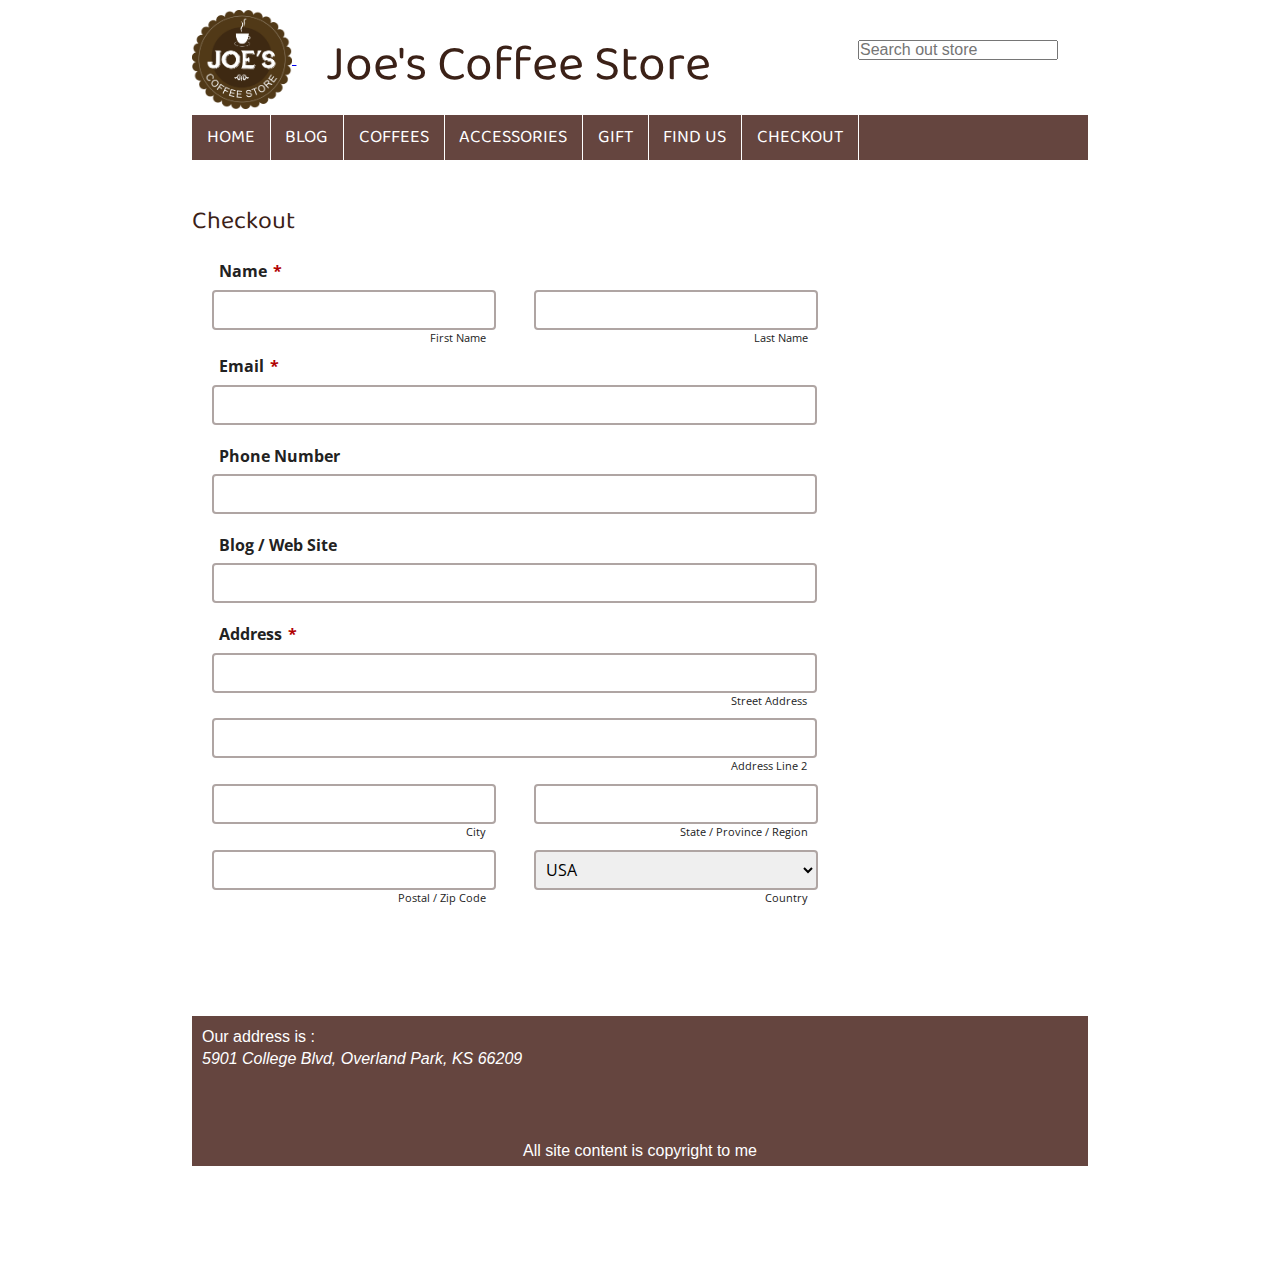
==== checkout.html @ 1b326ed8 "complete checkout page design" ====
<!doctype html>
<html class="no-js" lang="">

<head>
  <meta charset="utf-8">
  <meta http-equiv="x-ua-compatible" content="ie=edge">
  <title></title>
  <meta name="description" content="">
  <meta name="viewport" content="width=device-width, initial-scale=1, shrink-to-fit=no">

  <link rel="manifest" href="site.webmanifest">
  <link rel="apple-touch-icon" href="icon.png">
  <!-- Place favicon.ico in the root directory -->

  <link rel="stylesheet" href="css/normalize.css">
  <link rel="stylesheet" href="css/main.css">
  <link href="https://fonts.googleapis.com/css?family=Baloo+Da|Open+Sans" rel="stylesheet">
</head>

<body>
  <!--[if lte IE 9]>
    <p class="browserupgrade">You are using an <strong>outdated</strong> browser. Please <a href="https://browsehappy.com/">upgrade your browser</a> to improve your experience and security.</p>
  <![endif]-->

  <!-- Add your site or application content here -->
  <header>
    <div id="title-bar">
      <a href="index.html">
        <div id="title-bar_logo-container" class="title-bar">
          <img id="title-bar_logo" alt="Joe's Coffee Store Logo" src="img/coffee_shop_logo.png">
        </div>
        <p id="title-bar_title" class="title-bar">Joe's Coffee Store</p>
      </a>
      <input id="title-bar_searchBox" class="title-bar" placeholder="Search out store">
    </div>
    <nav id="nav-bar">
      <ul id="nav-bar_ul">
        <a href="index.html"><li id="nav-bar_ul_home">HOME</li></a>
        <a href="#"><li id="nav-bar_ul_blog">BLOG</li></a>
        <a href="#"><li id="nav-bar_ul_coffee">COFFEES</li></a>
        <a href="#"><li id="nav-bar_ul_accessories">ACCESSORIES</li></a>
        <a href="#"><li id="nav-bar_ul_gift">GIFT</li></a>
        <a href="#"><li id="nav-bar_ul_findus">FIND US</li></a>
        <a href="checkout.html"><li id="nav-bar_ul_checkout">CHECKOUT</li></a>
      </ul>
    </nav>
  </header>
    <main>
      <section id="checkout">
          <header class="colored-title">Checkout</header>
          <div>
              <form id="checkout_form" action="#" method="POST">
                  <fieldset>
                    <div class="input-container">
                        <label class="input-label" for="first-name">Name<span class="star">*</span></label>
                        <div class="input-vertical">
                            <input type="text" name="first-name" required>
                            <label class="input-caption" for="first-name">First Name</label>
                        </div>
                        <div class="input-vertical">
                            <input type="text" name="last-name" required>
                            <label class="input-caption" for="last-name">Last Name</label>
                        </div>
                    </div>
                    <div class="input-container">
                        <label class="input-label" for="email">Email<span class="star">*</span></label>
                        <input type="email" name="email" required>
                    </div>
                    <div class="input-container">
                        <label class="input-label" for="phone-number">Phone Number</label>
                        <input type="text" name="phone-number">
                    </div>
                    <div class="input-container">
                        <label class="input-label" for="blog">Blog / Web Site</label>
                        <input type="url" name="blog">
                    </div>
                    <div class="input-container checkout_form_address">
                        <label class="input-label" for="address1">Address<span class="star">*</span></label>
                        <div class="input-vertical input-vertical-oneline">
                            <input type="text" name="address1" required>
                            <label class="input-caption" for="address1">Street Address</label>
                        </div>
                    </div>
                    <div class="input-container checkout_form_address">
                        <label class="input-label" for="address2"></label>
                        <div class="input-vertical input-vertical-oneline">
                            <input type="text" name="address2">
                            <label class="input-caption" for="address2">Address Line 2</label>
                        </div>
                    </div>
                    <div class="input-container checkout_form_address">
                        <label class="input-label"></label>
                        <div class="input-vertical">
                            <input type="text" name="city" required>
                            <label class="input-caption" for="city">City</label>
                        </div>
                        <div class="input-vertical">
                            <input type="text" name="state" required>
                            <label class="input-caption">State / Province / Region</label>
                        </div>
                    </div>
                    <div class="input-container checkout_form_address">
                        <label class="input-label"></label>
                        <div class="input-vertical">
                            <input type="text" name="zipcode" required>
                            <label class="input-caption" for="zipcode">Postal / Zip Code</label>
                        </div>
                        <div class="input-vertical">
                            <select name="country" required>
                                <option>USA</option>
                                <option>United Kingdom</option>
                                <option>South Korea</option>
                                <option>China</option>
                                <option>Canada</option>
                            </select>
                            <label class="input-caption" for="country">Country</label>
                        </div>
                    </div>
                  </fieldset>
              </form>
          </div>
      </section>
  </main>

  <div class="clear-both"></div>
  <footer id="footer">
    <p>Our address is :</p>
    <address id="address">
      5901 College Blvd, Overland Park, KS 66209
    </address>
    <p id="copyright">All site content is copyright to me</p>
  </footer>



  <script src="js/vendor/modernizr-3.6.0.min.js"></script>
  <script src="https://code.jquery.com/jquery-3.3.1.min.js" integrity="sha256-FgpCb/KJQlLNfOu91ta32o/NMZxltwRo8QtmkMRdAu8=" crossorigin="anonymous"></script>
  <script>window.jQuery || document.write('<script src="js/vendor/jquery-3.3.1.min.js"><\/script>')</script>
  <script src="js/plugins.js"></script>
  <script src="js/main.js"></script>

  <!-- Google Analytics: change UA-XXXXX-Y to be your site's ID. -->
  <script>
    window.ga = function () { ga.q.push(arguments) }; ga.q = []; ga.l = +new Date;
    ga('create', 'UA-XXXXX-Y', 'auto'); ga('send', 'pageview')
  </script>
  <script src="https://www.google-analytics.com/analytics.js" async defer></script>
</body>

</html>
---- css/main.css ----
/*! HTML5 Boilerplate v6.1.0 | MIT License | https://html5boilerplate.com/ */

/*
 * What follows is the result of much research on cross-browser styling.
 * Credit left inline and big thanks to Nicolas Gallagher, Jonathan Neal,
 * Kroc Camen, and the H5BP dev community and team.
 */

/* ==========================================================================
   Base styles: opinionated defaults
   ========================================================================== */

html {
    color: #222;
    font-size: 1em;
    line-height: 1.4;
    font-family: Arial, Helvetica, sans-serif;
}

/*
 * Remove text-shadow in selection highlight:
 * https://twitter.com/miketaylr/status/12228805301
 *
 * Vendor-prefixed and regular ::selection selectors cannot be combined:
 * https://stackoverflow.com/a/16982510/7133471
 *
 * Customize the background color to match your design.
 */

::-moz-selection {
    background: #b3d4fc;
    text-shadow: none;
}

::selection {
    background: #b3d4fc;
    text-shadow: none;
}

/*
 * A better looking default horizontal rule
 */

hr {
    display: block;
    height: 1px;
    border: 0;
    border-top: 1px solid #ccc;
    margin: 1em 0;
    padding: 0;
}

/*
 * Remove the gap between audio, canvas, iframes,
 * images, videos and the bottom of their containers:
 * https://github.com/h5bp/html5-boilerplate/issues/440
 */

audio,
canvas,
iframe,
img,
svg,
video {
    vertical-align: middle;
}

/*
 * Remove default fieldset styles.
 */

fieldset {
    border: 0;
    margin: 0;
    padding: 0;
}

/*
 * Allow only vertical resizing of textareas.
 */

textarea {
    resize: vertical;
}

/* ==========================================================================
   Browser Upgrade Prompt
   ========================================================================== */

.browserupgrade {
    margin: 0.2em 0;
    background: #ccc;
    color: #000;
    padding: 0.2em 0;
}

/* ==========================================================================
   Index.html and common
   ========================================================================== */
* {
    margin: 0;
    padding: 0;
    box-sizing: border-box;
}

body {
    width: 70%;
    margin: 0 auto;
    margin-top: 10px;
}

/* === Title / Nav style ===================================================== */

#title-bar_logo-container {
    width: 100px;
    height: 100px;
}

#title-bar_logo {
	max-width: 100%;
    height: auto;
}

.title-bar {
    display: inline-block;
}

#title-bar_title {
    font-size: 50px;
    position: relative;
    top: 15px;
    margin-left: 30px;
    color: #3B2117;
    font-family: "Baloo Da", cursive;
}

#title-bar_searchBox {
    float: right;
    margin: 30px;
    width: 200px;
    height: 20px;
}

#nav-bar {
    background-color: #65453F;
    color: white;
}

#nav-bar_ul {
    list-style-type: none;
    margin: 5px;
}

#nav-bar_ul li {
    font-size: 18px;
    display: inline-block;
    padding: 10px 15px 10px 10px;
    border-right: 1px solid white;
    font-family: "Baloo Da", cursive;
}

#nav-bar_ul a:link {
    color: white;
}
#nav-bar_ul a:visited {
    color: white;
}
#nav-bar_ul a:hover {
    color: black;
}
#nav-bar_ul a:active {
    font-weight: bold;
}

#nav-bar_ul:last-child {
    border-right: none;
}


/* === colored title and bar ============================================ */

.colored-title {
    color: #3B2117;
    font-family: "Baloo Da", cursive;
    font-size: 25px;
    margin-top: 40px;
}

.colored-bar {
    background-color: #65453F;
    color: white;
    font-family: "Baloo Da", cursive;
    font-size: 18px;
    padding: 5px;
}


/* === Main article ===================================================== */

main {
    width: 75%;
    float: left;
}

#main-image {
    width: 100%;
    height: 400px;
    background: url("../img/main_image.jpg");
    background-size: cover;
    background-repeat: no-repeat;
}

#main-article > div {
    float: left;
    width: 46%;
    height: auto;
    padding: 2%;
}

#main-article h3 {
    margin-bottom: 10px;
}

.clear-both {
    clear: both;
}

aside {
    float: right;
    position: relative;
    top: 410px;
    text-align: center;
    width: 25%;
}
aside li {
    list-style: none;
}


/* === Best seller coffees/accessories ======================================== */

.coffees-product {
    width: 20%;
    min-width: 140px;
    margin: 20px;
    text-align: center;
    font-family: 'Open Sans', sans-serif;
    float: left;
}

.coffees-product_images {
    max-width: 70%;
    height: auto;
    margin: 5px;
}

.coffees-product_name {
    font-weight: bold;
    font-size: 17px;
}

.coffees-product_name a:link {
    text-decoration: none;
    color: #3D261D;
}
.coffees-product_name a:visited {
    text-decoration: none;
    color: #3D261D;
}
.coffees-product_name a:hover {
    color: black;
}

.coffees-product_price {
    font-weight: bold;
    font-size: 20px;
    color: green;
}

.coffees-product_cart {
    margin: 5px;
    padding: 5px 0 5px 0;
    background-color: #654741;
    color: white;
    font-weight: bold;
    font-size: 14px;
    border-radius: 10px;
    cursor: pointer;
    position: relative;
}

.coffees-product_cart:hover {
    background-color: #3B2117;
}
.coffees-product_cart:active {
    top: 1px;
    left: 1px;
}


/* === Footer ===================================================== */

footer {
    background-color: #65453F;
    color: white;
    margin: 100px 0 100px 0;
    padding: 10px;
    height: 150px;
}

#copyright {
    text-align: center;
    margin-top: 70px;
}


/* ==========================================================================
   Checkout.html
   ========================================================================== */


/* === Check Form ===================================================== */

#checkout_form {
    font-family: 'Open Sans', sans-serif;
}

#checkout_form .input-container {
    margin: 20px;
    width: 100%;
}

#checkout_form input, select {
    width: 90%;
    height: 40px;
    border: 2px solid #afa5a3;
    border-radius: 4px;
    padding: 6px;
    font-size: 1em;
}

.input-label {
    display: block;
    font-weight: bold;
    margin: 7px;
}

.input-vertical {
    vertical-align: top;
    display: inline-block;
    width: 42.3%;
    margin-right: 5%;
}

.input-vertical-oneline {
    width: 90%;
}

.input-vertical input, select {
    width: 100% !important
}

.input-caption {
    display: block;
    font-size: 0.7em;
    text-align: right;
    margin: 0 10px -10px 0;
}

.star {
    color: rgb(177, 0, 0);
    margin-left: 6px;
}









































/* ==========================================================================
   Helper classes
   ========================================================================== */

/*
 * Hide visually and from screen readers
 */

.hidden {
    display: none !important;
}

/*
 * Hide only visually, but have it available for screen readers:
 * https://snook.ca/archives/html_and_css/hiding-content-for-accessibility
 *
 * 1. For long content, line feeds are not interpreted as spaces and small width
 *    causes content to wrap 1 word per line:
 *    https://medium.com/@jessebeach/beware-smushed-off-screen-accessible-text-5952a4c2cbfe
 */

.visuallyhidden {
    border: 0;
    clip: rect(0 0 0 0);
    height: 1px;
    margin: -1px;
    overflow: hidden;
    padding: 0;
    position: absolute;
    width: 1px;
    white-space: nowrap; /* 1 */
}

/*
 * Extends the .visuallyhidden class to allow the element
 * to be focusable when navigated to via the keyboard:
 * https://www.drupal.org/node/897638
 */

.visuallyhidden.focusable:active,
.visuallyhidden.focusable:focus {
    clip: auto;
    height: auto;
    margin: 0;
    overflow: visible;
    position: static;
    width: auto;
    white-space: inherit;
}

/*
 * Hide visually and from screen readers, but maintain layout
 */

.invisible {
    visibility: hidden;
}

/*
 * Clearfix: contain floats
 *
 * For modern browsers
 * 1. The space content is one way to avoid an Opera bug when the
 *    `contenteditable` attribute is included anywhere else in the document.
 *    Otherwise it causes space to appear at the top and bottom of elements
 *    that receive the `clearfix` class.
 * 2. The use of `table` rather than `block` is only necessary if using
 *    `:before` to contain the top-margins of child elements.
 */

.clearfix:before,
.clearfix:after {
    content: " "; /* 1 */
    display: table; /* 2 */
}

.clearfix:after {
    clear: both;
}

/* ==========================================================================
   EXAMPLE Media Queries for Responsive Design.
   These examples override the primary ('mobile first') styles.
   Modify as content requires.
   ========================================================================== */

@media only screen and (min-width: 35em) {
    /* Style adjustments for viewports that meet the condition */
}

@media print,
       (-webkit-min-device-pixel-ratio: 1.25),
       (min-resolution: 1.25dppx),
       (min-resolution: 120dpi) {
    /* Style adjustments for high resolution devices */
}

/* ==========================================================================
   Print styles.
   Inlined to avoid the additional HTTP request:
   https://www.phpied.com/delay-loading-your-print-css/
   ========================================================================== */

@media print {
    *,
    *:before,
    *:after {
        background: transparent !important;
        color: #000 !important; /* Black prints faster */
        -webkit-box-shadow: none !important;
        box-shadow: none !important;
        text-shadow: none !important;
    }

    a,
    a:visited {
        text-decoration: underline;
    }

    a[href]:after {
        content: " (" attr(href) ")";
    }

    abbr[title]:after {
        content: " (" attr(title) ")";
    }

    /*
     * Don't show links that are fragment identifiers,
     * or use the `javascript:` pseudo protocol
     */

    a[href^="#"]:after,
    a[href^="javascript:"]:after {
        content: "";
    }

    pre {
        white-space: pre-wrap !important;
    }
    pre,
    blockquote {
        border: 1px solid #999;
        page-break-inside: avoid;
    }

    /*
     * Printing Tables:
     * http://css-discuss.incutio.com/wiki/Printing_Tables
     */

    thead {
        display: table-header-group;
    }

    tr,
    img {
        page-break-inside: avoid;
    }

    p,
    h2,
    h3 {
        orphans: 3;
        widows: 3;
    }

    h2,
    h3 {
        page-break-after: avoid;
    }
}
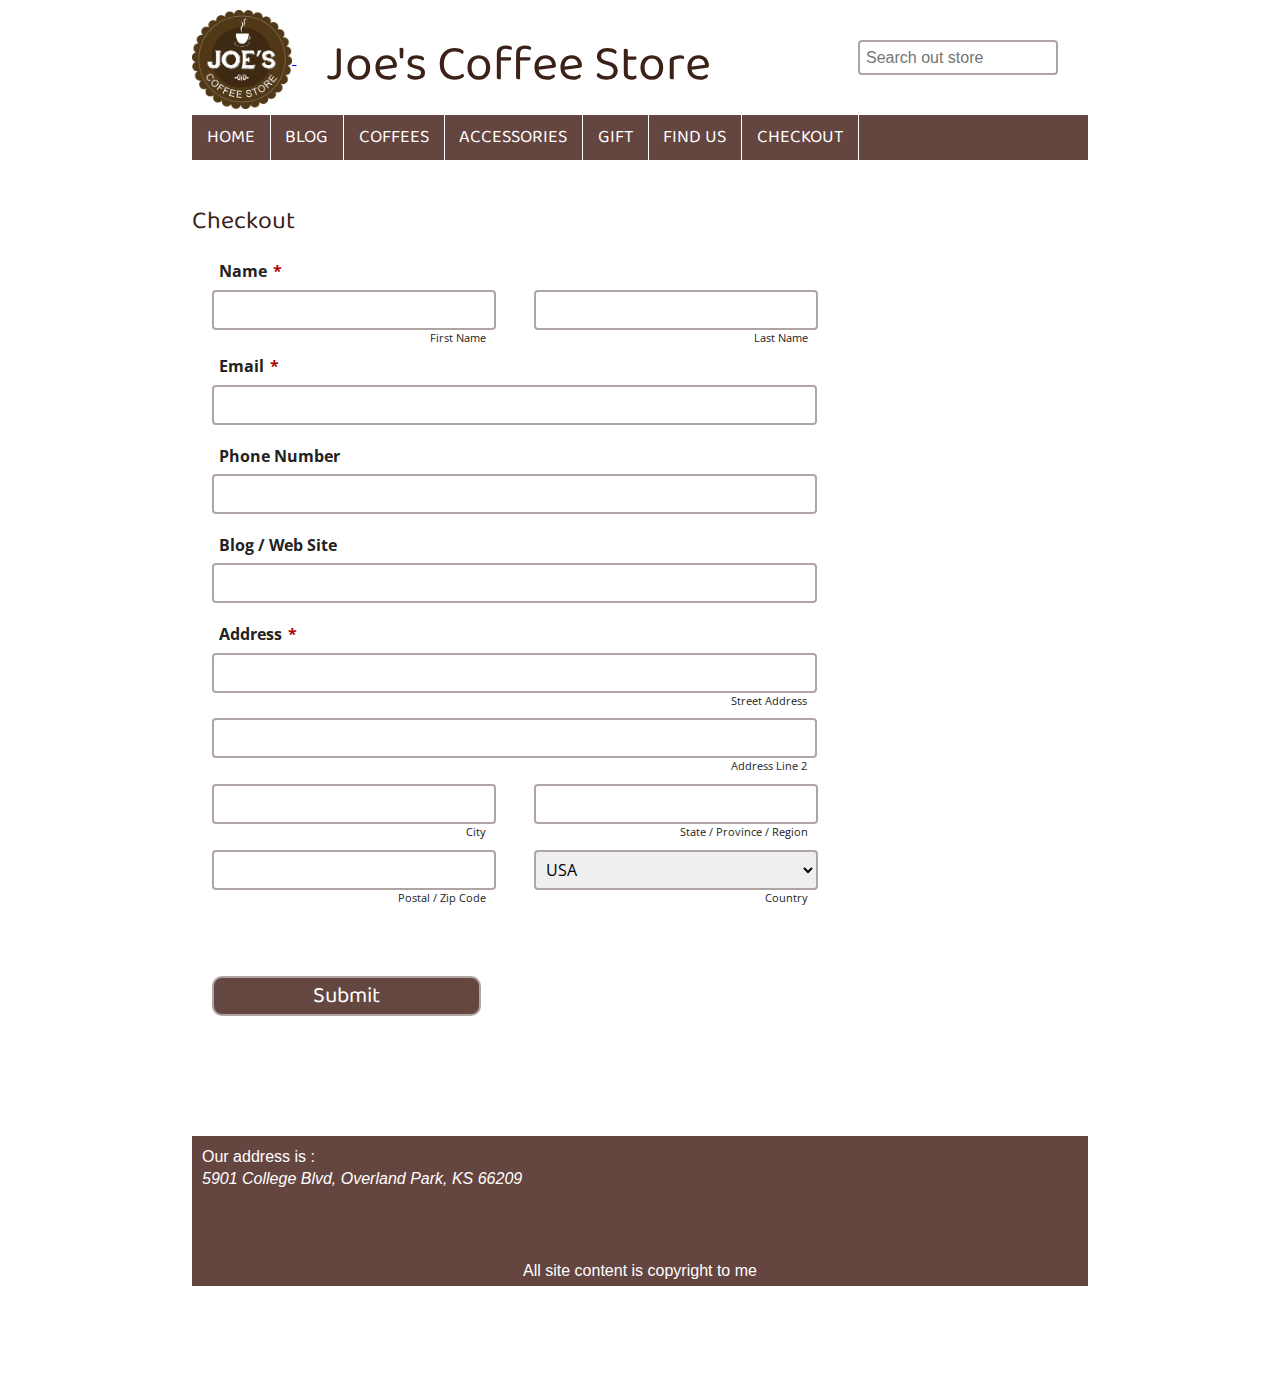
==== commit 76ad1d87: "update checkout" ====
--- a/checkout.html
+++ b/checkout.html
@@ -117,6 +117,9 @@
                         </div>
                     </div>
                   </fieldset>
+                  <div class="input-container">
+                    <input id="checkout_form_submit" type="submit" value="Submit" class="colored-title">
+                </div>
               </form>
           </div>
       </section>
--- a/css/main.css
+++ b/css/main.css
@@ -94,6 +94,19 @@
     padding: 0.2em 0;
 }
 
+
+
+
+
+
+
+
+
+
+
+
+
+
 /* ==========================================================================
    Index.html and common
    ========================================================================== */
@@ -138,7 +151,11 @@
     float: right;
     margin: 30px;
     width: 200px;
-    height: 20px;
+    height: 35px;
+    border: 2px solid #afa5a3;
+    border-radius: 4px;
+    padding: 6px;
+    font-size: 1em;
 }
 
 #nav-bar {
@@ -339,6 +356,14 @@
     font-size: 1em;
 }
 
+#checkout_form input[type="submit"] {
+    background-color: #654741;
+    color: white;
+    font-size: 1.4em;
+    border-radius: 10px;
+    width: 40%;
+}
+
 .input-label {
     display: block;
     font-weight: bold;
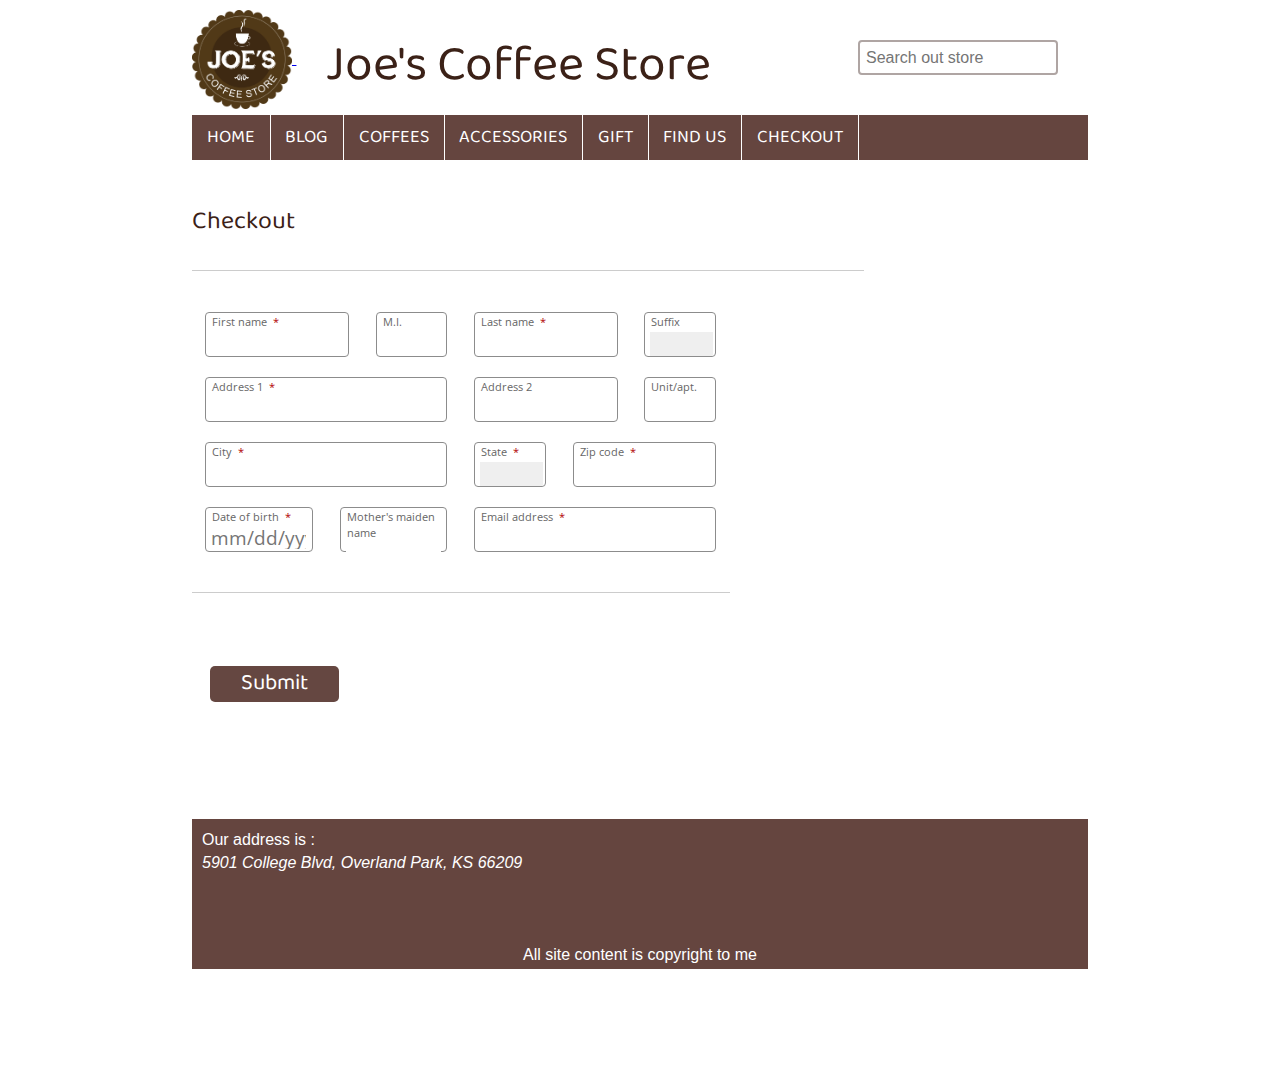
==== commit 431ae145: "update form nicer" ====
--- a/checkout.html
+++ b/checkout.html
@@ -48,77 +48,81 @@
     <main>
       <section id="checkout">
           <header class="colored-title">Checkout</header>
+          <hr>
           <div>
               <form id="checkout_form" action="#" method="POST">
-                  <fieldset>
-                    <div class="input-container">
-                        <label class="input-label" for="first-name">Name<span class="star">*</span></label>
-                        <div class="input-vertical">
-                            <input type="text" name="first-name" required>
-                            <label class="input-caption" for="first-name">First Name</label>
-                        </div>
-                        <div class="input-vertical">
-                            <input type="text" name="last-name" required>
-                            <label class="input-caption" for="last-name">Last Name</label>
-                        </div>
+                  <div id="name-address">
+                    <div class="checkout-field col-4">
+                        <label for="first-name">First name<span class="star">*</span></label>
+                        <input type="text" name="first-name" required>
                     </div>
-                    <div class="input-container">
-                        <label class="input-label" for="email">Email<span class="star">*</span></label>
+                    <div class="checkout-field col-2">
+                        <label for="mi">M.I.</label>
+                        <input type="text" name="mi">
+                    </div>
+                    <div class="checkout-field col-4">
+                        <label for="last-name">Last name<span class="star">*</span></label>
+                        <input type="text" name="last-name" required>
+                    </div>
+                    <div class="checkout-field col-2">
+                        <label for="suffix">Suffix</label>
+                        <select name="suffix">
+                            <option></option>
+                            <option>Jr</option>
+                            <option>Sr</option>
+                        </select>
+                    </div>
+                    
+                    <div class="checkout-field col-6">
+                        <label for="address1">Address 1<span class="star">*</span></label>
+                        <input type="text" name="address1" required>
+                    </div>
+                    <div class="checkout-field col-4">
+                        <label for="address2">Address 2</label>
+                        <input type="text" name="address2">
+                    </div>
+                    <div class="checkout-field col-2">
+                        <label for="unit">Unit/apt.</label>
+                        <input type="text" name="unit">
+                    </div>
+                    
+                    <div class="checkout-field col-6">
+                        <label for="city">City<span class="star">*</span></label>
+                        <input type="text" name="city" required>
+                    </div>
+                    <div class="checkout-field col-2">
+                        <label for="state">State<span class="star">*</span></label>
+                        <select name="state" required>
+                            <option></option>
+                            <option>Kansas</option>
+                            <option>Texas</option>
+                            <option>Missouri</option>
+                            <option>California</option>
+                        </select>
+                    </div>
+                    <div class="checkout-field col-4">
+                        <label for="zipcode">Zip code<span class="star">*</span></label>
+                        <input type="text" name="zipcode" maxlength="5" required>
+                    </div>
+                    
+                    <div class="checkout-field col-3">
+                        <label for="birth">Date of birth<span class="star">*</span></label>
+                        <input type="text" name="birth" placeholder="mm/dd/yyyy" required>
+                    </div>
+                    <div class="checkout-field col-3">
+                        <label for="mother-name">Mother's maiden name</label>
+                        <input type="text" name="mother-name">
+                    </div>
+                    <div class="checkout-field col-6">
+                        <label for="email">Email address<span class="star">*</span></label>
                         <input type="email" name="email" required>
                     </div>
-                    <div class="input-container">
-                        <label class="input-label" for="phone-number">Phone Number</label>
-                        <input type="text" name="phone-number">
+                    <div class="clear-both"></div>
+                    <hr>
+                    <div class="checkout-field col-4 submit-box">
+                        <input id="checkout_form_submit" type="submit" value="Submit" class="colored-title">
                     </div>
-                    <div class="input-container">
-                        <label class="input-label" for="blog">Blog / Web Site</label>
-                        <input type="url" name="blog">
-                    </div>
-                    <div class="input-container checkout_form_address">
-                        <label class="input-label" for="address1">Address<span class="star">*</span></label>
-                        <div class="input-vertical input-vertical-oneline">
-                            <input type="text" name="address1" required>
-                            <label class="input-caption" for="address1">Street Address</label>
-                        </div>
-                    </div>
-                    <div class="input-container checkout_form_address">
-                        <label class="input-label" for="address2"></label>
-                        <div class="input-vertical input-vertical-oneline">
-                            <input type="text" name="address2">
-                            <label class="input-caption" for="address2">Address Line 2</label>
-                        </div>
-                    </div>
-                    <div class="input-container checkout_form_address">
-                        <label class="input-label"></label>
-                        <div class="input-vertical">
-                            <input type="text" name="city" required>
-                            <label class="input-caption" for="city">City</label>
-                        </div>
-                        <div class="input-vertical">
-                            <input type="text" name="state" required>
-                            <label class="input-caption">State / Province / Region</label>
-                        </div>
-                    </div>
-                    <div class="input-container checkout_form_address">
-                        <label class="input-label"></label>
-                        <div class="input-vertical">
-                            <input type="text" name="zipcode" required>
-                            <label class="input-caption" for="zipcode">Postal / Zip Code</label>
-                        </div>
-                        <div class="input-vertical">
-                            <select name="country" required>
-                                <option>USA</option>
-                                <option>United Kingdom</option>
-                                <option>South Korea</option>
-                                <option>China</option>
-                                <option>Canada</option>
-                            </select>
-                            <label class="input-caption" for="country">Country</label>
-                        </div>
-                    </div>
-                  </fieldset>
-                  <div class="input-container">
-                    <input id="checkout_form_submit" type="submit" value="Submit" class="colored-title">
+                    
                 </div>
               </form>
           </div>
--- a/css/main.css
+++ b/css/main.css
@@ -342,67 +342,98 @@
     font-family: 'Open Sans', sans-serif;
 }
 
-#checkout_form .input-container {
-    margin: 20px;
-    width: 100%;
-}
-
-#checkout_form input, select {
+hr {
+    margin: 30px 0;
+}
+
+.star {
+    color: rgb(177, 0, 0);
+    margin-left: 6px;
+}
+
+#name-address {
+    width: 80%;
+}
+
+.checkout-field {
+    float: left;
+    height: 45px;
+    margin: 10px 2.5% 10px 2.5%;
+    border: 1px solid #8c8c8c;
+    border-radius: 4px;
+}
+
+.col-2 {
+	width: 13.333%
+}
+.col-3 {
+	width: 20%;
+}
+.col-4 {
+	width: 26.666%
+}
+.col-6 {
+	width: 45%;
+}
+
+#name-address label {
+	font-size: 0.7em;
+    color: #666666;
+    display: block;
+    margin-top: 1px;
+    padding-left: 6px;
+}
+
+#name-address input, select {
+	display: block;
     width: 90%;
-    height: 40px;
-    border: 2px solid #afa5a3;
-    border-radius: 4px;
-    padding: 6px;
-    font-size: 1em;
+    border: none;
+    margin: 2px 0 0 5px;
+    font-size: 1.2em;
+}
+
+#name-address input:focus, select:focus {
+    outline: none;
+}
+
+#name-address input:-webkit-autofill {
+    -webkit-box-shadow: 0 0 0 30px white inset;
+}
+
+#name-address select:-webkit-autofill {
+    -webkit-box-shadow: 0 0 0 30px white inset;
+}
+
+#name-address select {
+	height: 24px;
+    -webkit-appearance: none; 
+   	-moz-appearance: none;
+   	appearance: none;
 }
 
 #checkout_form input[type="submit"] {
     background-color: #654741;
     color: white;
     font-size: 1.4em;
-    border-radius: 10px;
-    width: 40%;
-}
-
-.input-label {
-    display: block;
-    font-weight: bold;
-    margin: 7px;
-}
-
-.input-vertical {
-    vertical-align: top;
-    display: inline-block;
-    width: 42.3%;
-    margin-right: 5%;
-}
-
-.input-vertical-oneline {
-    width: 90%;
-}
-
-.input-vertical input, select {
-    width: 100% !important
-}
-
-.input-caption {
-    display: block;
-    font-size: 0.7em;
-    text-align: right;
-    margin: 0 10px -10px 0;
-}
-
-.star {
-    color: rgb(177, 0, 0);
-    margin-left: 6px;
-}
-
-
-
-
-
-
-
+    border-radius: 5px;
+    height: 80%;
+    cursor: pointer;
+    position: relative;
+}
+
+#checkout_form input[type="submit"]:hover {
+    opacity: 0.8;
+}
+
+#checkout_form input[type="submit"]:active {
+    top: 1px;
+    left: 1px;
+}
+
+.submit-box {
+    margin-top: 40px;
+    border: none;
+}
 
 
 
